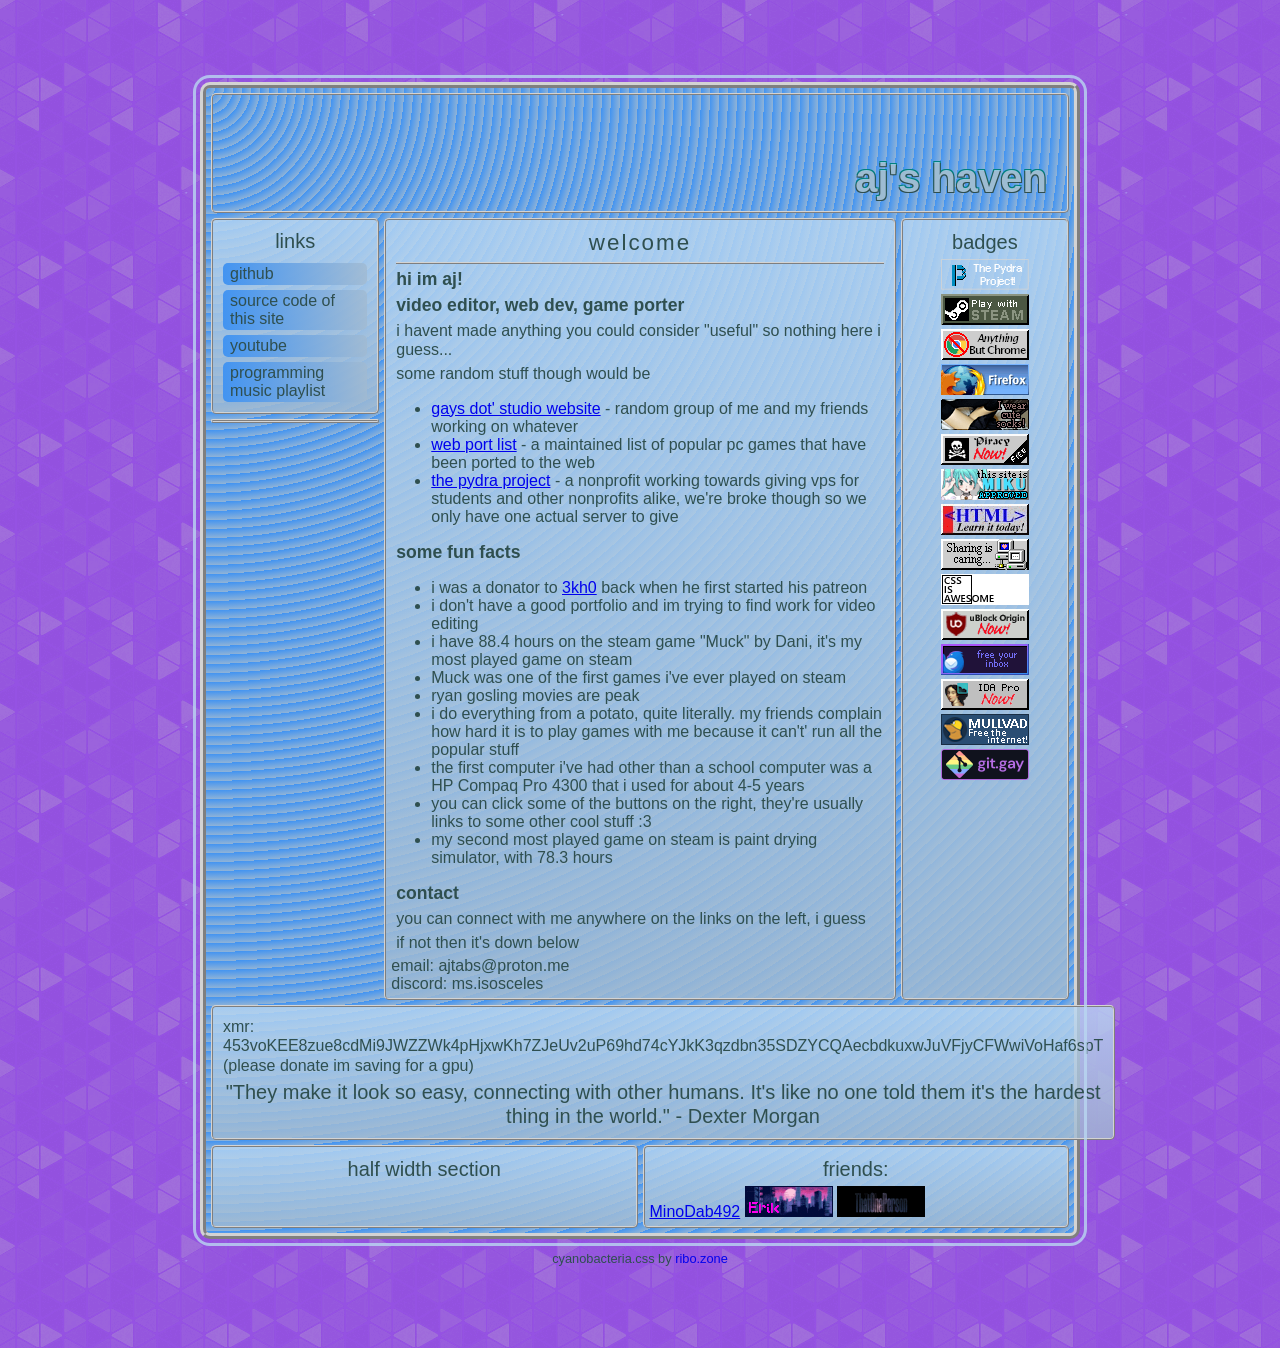
==== index.html @ d7c7e54d "ahh privacy respecting tracker??? no wayyyy" ====
<!DOCTYPE html>
<html>
<head>
	<title> ~ aj's space ~  </title>
	<link href="styles.css" rel="stylesheet" type="text/css" media="all">
	<meta name="viewport" content="width=device-width, initial-scale=1">
	<meta charset="utf-8">
	<script src="https://cdn.counter.dev/script.js" data-id="3a53e261-dd9c-4c39-9e87-9d97f844ae7c" data-utcoffset="-8"></script>
</head>
<body>

	<div class="container">

		<header>
			<span>aj's haven</span>
		</header>
		
		<div class="small">
			<nav>
				<div>links</div>
				<a href="https://github.com/ajtabjs" target="_blank">github</a>
				<a href="https://git.gay/ajtabjs/supreme-waffle" target="_blank">source code of this site</a>
				<a href="https://youtube.com/@aj.prproj" target="_blank">youtube</a>
				<a href="https://open.spotify.com/playlist/68GwT7twcPhGcI1dx52eQR?si=e717ab7a1ecd4d34" target="_blank">programming music playlist</a>
				<!--<a>link</a>
				<a>link</a>
				<a>link</a>
				<a>longer link</a>
				<a>an even longer link</a>
				<a>last link</a> -->
			</nav>
			<!-- optional spot for styled button outside the navigation box -->
			<img src="">
		</div>
		
		<section class="half">
			<h1>welcome</h1>
			<h3>hi im aj!
                
            </h3>
            <h3>video editor, web dev, game porter</h3>
			<p>
i havent made anything you could consider "useful" so nothing here i guess...
			</p>
            <p>some random stuff though would be</p>
			<ul>
				<li><a href="https://studio.pages.gay" target="_blank">gays dot' studio website</a> - random group of me and my friends working on whatever</li>
				<li><a href="https://github.com/gays-studio/web-port-list" target="_blank">web port list</a> - a maintained list of popular pc games that have been ported to the web</li>
			<li><a href="https://pydra.dev" target="_blank">the pydra project</a> - a nonprofit working towards giving vps for students and other nonprofits alike, we're broke though so we only have one actual server to give</a></li>
            </ul>
            <h3>some fun facts</h3>
            <ul>
<li> i was a donator to <a href="https://3kh0.net" target="_blank">3kh0</a> back when he first started his patreon</li>
<li>i don't have a good portfolio and im trying to find work for video editing</li>
<li>i have 88.4 hours on the steam game "Muck" by Dani, it's my most played game on steam</li>
<li>Muck was one of the first games i've ever played on steam</li>
<li>ryan gosling movies are peak</li>
<li>i do everything from a potato, quite literally. my friends complain how hard it is to play games with me because it can't' run all the popular stuff</li>
<li>the first computer i've had other than a school computer was a HP Compaq Pro 4300 that i used for about 4-5 years</li>
<li>you can click some of the buttons on the right, they're usually links to some other cool stuff :3</li>
<li> my second most played game on steam is paint drying simulator, with 78.3 hours</li>
            </ul>
            <h3>contact</h3>
            <p>you can connect with me anywhere on the links on the left, i guess</p>
            <p>if not then it's down below</p>
              <!-- email obfuscatoin from https://spencermortensen.com/articles/email-obfuscation/ -->
  <div class="email">email: <span>aj</span><span>ta<span>bs@</span><span>p</span><span>ro</span><span>to</span><span>n.</span><span>me</span></div>
<div class="blurpleapp">
<span>dis</span><span>c</span><span>o</span><span>r</span><span>d:</span><span> ms</span><span>.i</span><span>so</span><span>sce</span><span>les</span></div>

</section>
				
		<section class="small" style="text-align: center;">
			<h2>badges</h2>
          <a href="https://pydra.dev" target="_blank"><img src="./img/buttons/pydra.png" alt="pydra badge" title="the cool nonprofit i co-founded"></a>
          <a href="https://steamcommunity.com/id/ajswags/" target="_blank"><img src="./img/buttons/steam.png" alt="steam badge" title="add me on steam im lonely and need games to play"></a>
		  <img src="./img/buttons/anythingbutchrome.png" title="no like literally use something like chromium or librewolf">
          <a href="https://www.firefox.com/en-US/" target="_blank"><img src="./img/buttons/firefox2.png" title="best thing other than chrome, just uh disable the tracking?"></a>
          <a href="https://sockdreams.com" target="_blank"><img src="./img/buttons/cute_socks.png" alt="programmer socks badge" title="cause who doesn't love programmer socks?"></a>
        <a href="https://fmhy.xyz" target="_blank"><img src="./img/buttons/piracy.gif"></a>
        <img src="./img/buttons/miku.png" alt="miku badge" title="im thinking miku miku ooo ee oo">
       <a href="https://freecodecamp.org" target="_blank"><img src="./img/buttons/learn_html.gif"></a>
       <a href="https://www.qbittorrent.org/" target="_blank"><img src="./img/buttons/seedyourtorrents.png"></a>
       <img src="./img/buttons/css_is_awesome.png">
       <a href="https://ublockorigin.com/" target="_blank"><img src="./img/buttons/ublock.png"></a>
    <a href="https://www.thunderbird.net" target="_blank"><img src="./img/buttons/thunderbird.gif"></a>
	<img src="./img/buttons/ida.png">
<a href="https://mullvad.net" target="_blank"><img src="./img/buttons/mullvad.png"></a>
<a href="https://git.gay"><img src="./img/buttons/gitgay.png"></a>
</section>
		
		<section class="full">
            		<p>xmr: 453voKEE8zue8cdMi9JWZZWk4pHjxwKh7ZJeUv2uP69hd74cYJkK3qzdbn35SDZYCQAecbdkuxwJuVFjyCFWwiVoHaf6spT (please donate im saving for a gpu)</p>

			<h2>"They make it look so easy, connecting with other humans. It's like no one told them it's the hardest thing in the world." - Dexter Morgan</h2>
		</section>
		
		<section class="half">
			<h2>half width section</h2>
		</section>
		
		<section class="half">
			<h2>friends:</h2>
            <a href="https://minodabproductions.dev" target="_blank">MinoDab492</a>
            <a href="https://erikshaver.xyz" target="_blank"><img src="./img/buttons/kire-new.png"></a>
            <a href="https://github.com/ThatOnePers0n" target="_blank"><img src="./img/buttons/thatoneperson.gif"></a>
		</section>
		
	</div>

	<footer>
		<span>cyanobacteria.css by <a href="https://ribo.zone/free/layouts/">ribo.zone</a></span>
	</footer>

</body>
</html>
---- styles.css ----
/* start light mode styling */
	:root {
		--text: darkslategrey;
		--border: lightgrey;
		--accent: teal;
		--bg: #4394f1;
		--gradientTop: rgba(185, 215, 242, 0.8);
		--gradientBottom: rgba(161, 186, 209, 0.8);
        
	}
	header {
		background: url('***light mode banner image***');
	}
/* end light mode styling */


/* start dark mode styling */
	@media (prefers-color-scheme: dark) {
		:root {
			--text: white;
			--border: #5a7678;
			--accent: #74C365;
			--bg: #9552e3;
			--gradientBottom: #511fd0;
			--gradientTop: #7b52e3;
			a:link { color: lightblue; }
		}
		header {
			background: url('./img/old-site.jpg');
		}
	}
/* end dark mode styling */


* { 
	box-sizing: border-box;
}
body {
	padding: 10px;
	font-family: 'MS PGothic', sans-serif;
	color: var(--text);

	/* page background pattern */
	background-color: #9552e3;
background-image: url("./img/gplay.png"); /* https://www.transparenttextures.com/  gplay texture by https://dhesign.com/ */
}


.container {
	max-width: 55rem;
	margin: 5vw auto 12px auto;
	border: 6px ridge var(--border);
	outline: 3px solid var(--gradientTop);
	outline-offset: 4px;
	border-radius: 10px;
	display: flex;
	flex-wrap: wrap;
	padding: 5px;
	gap: 5px;

	/* container background pattern */
	background-color: var(--gradientBottom);
	background-image:  repeating-radial-gradient( circle at 0 0, transparent 0, var(--gradientBottom) 9px ), repeating-linear-gradient( var(--bg), var(--bg));
}
/* these control the column widths */
.small { flex: 1 1 9%; }
.large { flex: 1 1 82%; }
.full { flex: 1 1 100%; }
.half { flex: 1 1 49%; }


header {
	background-size: cover;
	background-position: center;
	width: 100%;
	height: 120px; /* change banner height here*/
	border: 2px ridge var(--border);
	border-radius: 5px;
	position: relative;
}
header span {
	font-size: 2.5rem;
	position: absolute;
	bottom: 0;
	right: 10px;
	margin: 10px;
	font-weight: bold;
	text-shadow: 1px 1px var(--text),
		-1px 1px var(--text),
		1px -1px var(--accent),
		-1px -1px var(--accent);
	color: var(--gradientTop);
}


nav {
	border: 2px ridge var(--border);
	border-radius: 5px;
	padding: 5px;
	background: linear-gradient(var(--gradientTop),var(--gradientBottom));
}
nav div {
	text-align: center;
	font-size: 1.25rem;
	margin: 5px 5px 10px 5px;
}
nav a {
	display: block;
	margin: 5px;
	background: linear-gradient(to right,var(--bg),var(--gradientBottom));
	border-radius: 5px;
	padding: 2px 7px;
	text-decoration: none;
}
nav a:link, nav a:visited { 
	color: var(--text);
}
nav a:hover, nav a:focus {
	background: linear-gradient(to right,var(--bg), var(--gradientBottom), var(--gradientTop));
}

/* optional button styling like in the preview */
div.small > img {
	display: block;
	margin: 5px auto;
	border:2px ridge var(--border);
	border-radius: 5px;
}


section {
	border: 2px ridge var(--border);
	border-radius: 5px;
	background: linear-gradient(var(--gradientTop),var(--gradientBottom));
	padding: 5px;
}


footer {
	text-align: center;
	margin-bottom: 5vw;
	font-size: 0.8rem;
}
footer a { 
	text-decoration: none;
}


h1, h2, h3, h4, h5, h6, p  { 
	margin: 5px;
	line-height: 1.2;
}
h1 { 
	font-size: 1.4rem;
	letter-spacing: 2px;
	font-weight: normal;
	text-align: center;
	border-bottom: 2px ridge var(--border);
	padding-bottom: 5px;
}
h2 { 
	font-size: 1.25rem;
	font-weight: normal;
	text-align: center;
}
h3 { 
	font-size: 1.1rem;
}
h4 { 
	font-size: 1rem;
	color: var(--accent);
	padding-left: 12px;
}

/* prevents overflow on smaller screens */
img { max-width: 100%; }
pre { overflow-x: auto; }


a:hover, a:focus {
	font-style: italic;
}
a:visited {
	color: var(--accent);
}

/* https://spencermortensen.com/articles/email-obfuscation/#text-display */
div.email > span:nth-child(5) {
	display: none;
}
div.blurpleapp > span:nth-child(15) {
	display: none;
}
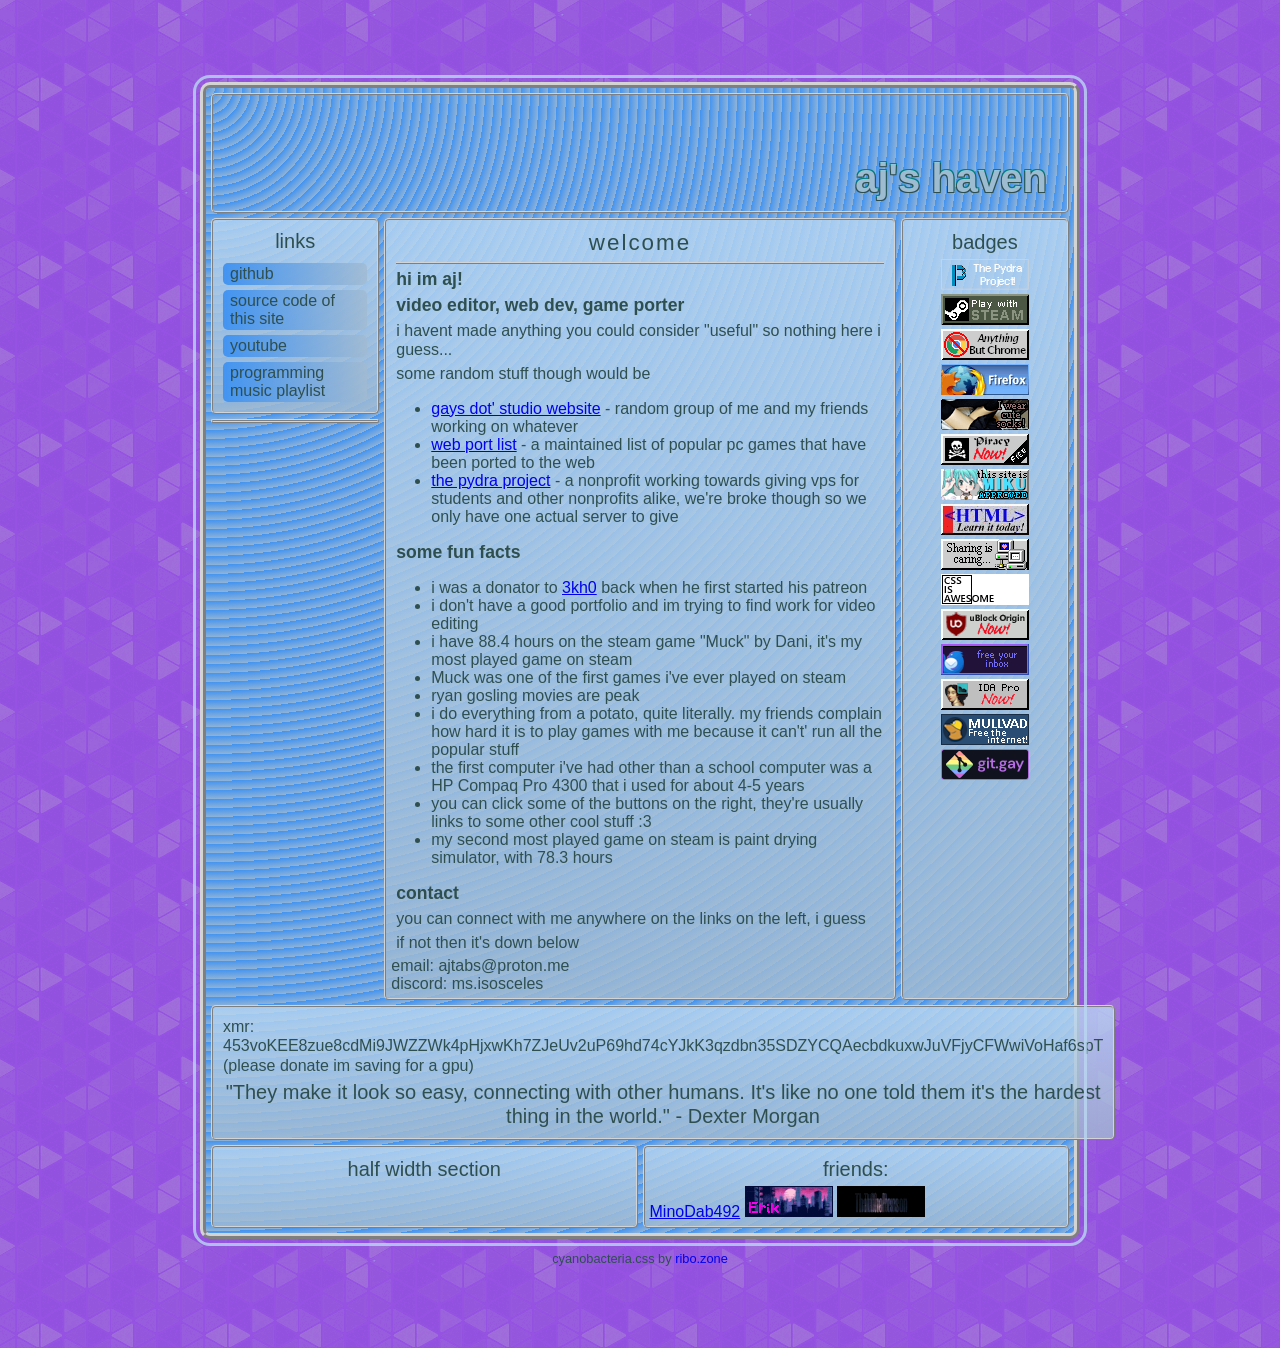
==== commit 67f78471: "update badgelinks" ====
--- a/index.html
+++ b/index.html
@@ -77,8 +77,8 @@
 		  <img src="./img/buttons/anythingbutchrome.png" title="no like literally use something like chromium or librewolf">
           <a href="https://www.firefox.com/en-US/" target="_blank"><img src="./img/buttons/firefox2.png" title="best thing other than chrome, just uh disable the tracking?"></a>
           <a href="https://sockdreams.com" target="_blank"><img src="./img/buttons/cute_socks.png" alt="programmer socks badge" title="cause who doesn't love programmer socks?"></a>
-        <a href="https://fmhy.xyz" target="_blank"><img src="./img/buttons/piracy.gif"></a>
-        <img src="./img/buttons/miku.png" alt="miku badge" title="im thinking miku miku ooo ee oo">
+        <a href="https://fmhy.xyz" target="_blank"><img src="./img/buttons/piracy.gif" title="arrgh you are a pirate!!"></a>
+        <a href="https://ooo.eeeee.ooo/" target="_blank"><img src="./img/buttons/miku.png" alt="miku badge" title="im thinking miku miku ooo ee oo"></a>
        <a href="https://freecodecamp.org" target="_blank"><img src="./img/buttons/learn_html.gif"></a>
        <a href="https://www.qbittorrent.org/" target="_blank"><img src="./img/buttons/seedyourtorrents.png"></a>
        <img src="./img/buttons/css_is_awesome.png">
@@ -113,4 +113,4 @@
 	</footer>
 
 </body>
-</html>+</html>
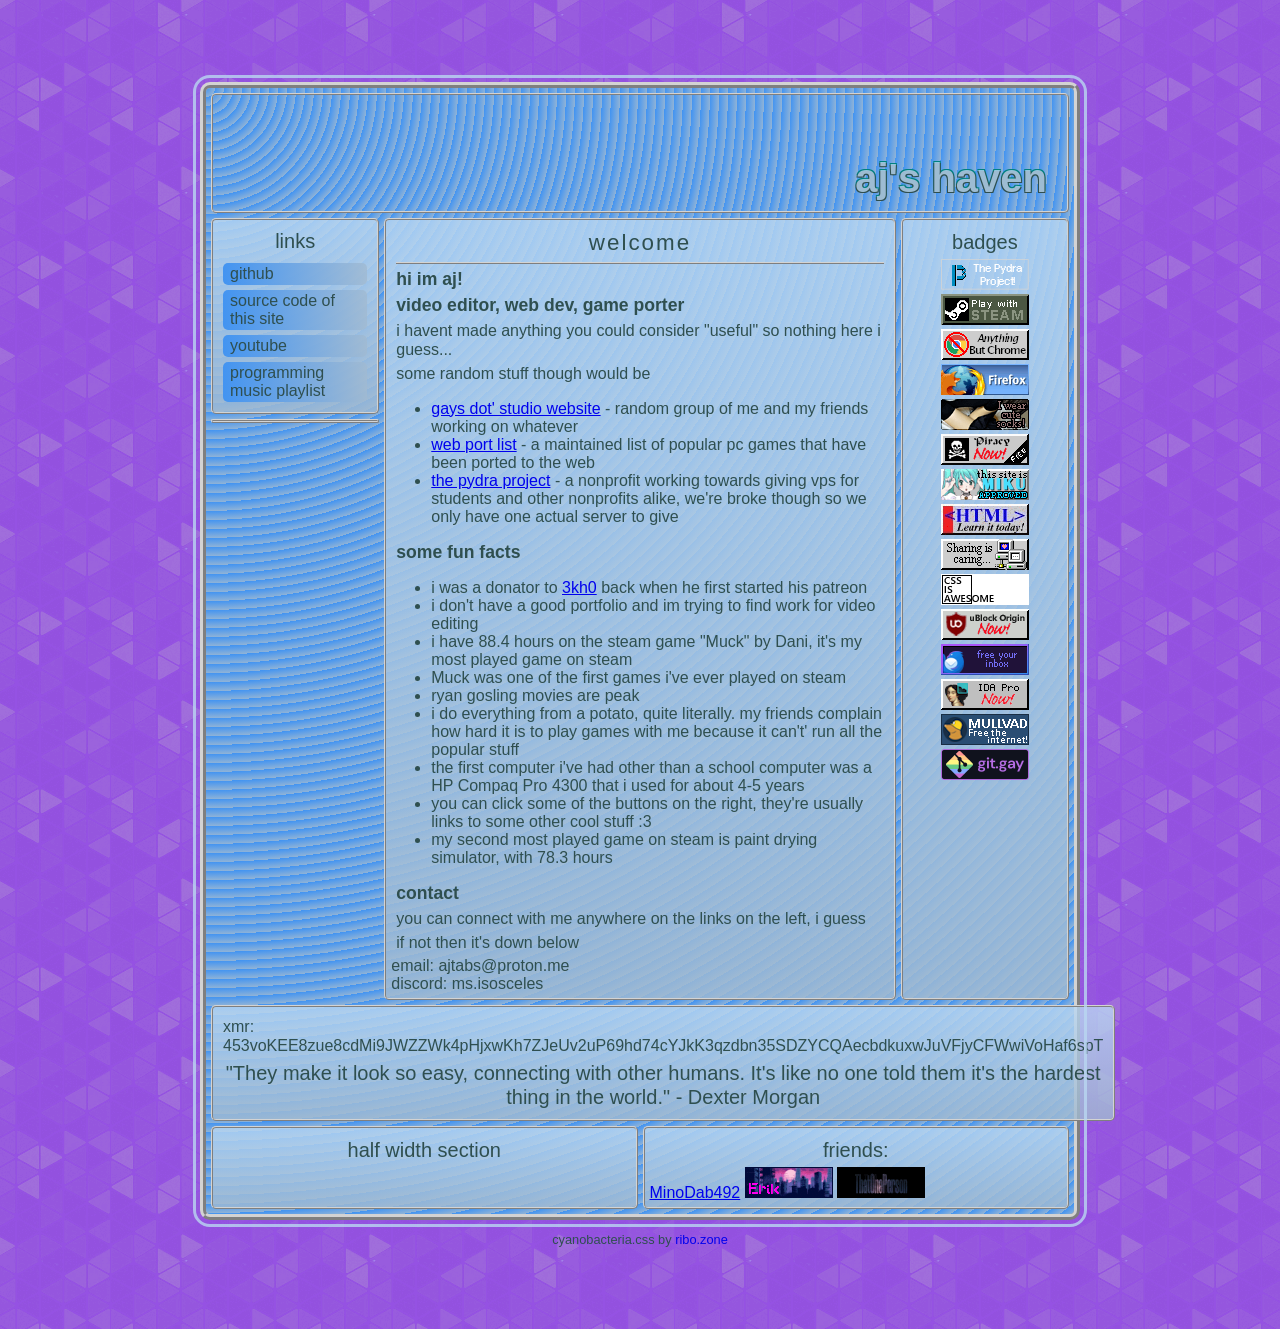
==== commit 24e7c374: "remove" ====
--- a/index.html
+++ b/index.html
@@ -90,7 +90,7 @@
 </section>
 		
 		<section class="full">
-            		<p>xmr: 453voKEE8zue8cdMi9JWZZWk4pHjxwKh7ZJeUv2uP69hd74cYJkK3qzdbn35SDZYCQAecbdkuxwJuVFjyCFWwiVoHaf6spT (please donate im saving for a gpu)</p>
+            		<p>xmr: 453voKEE8zue8cdMi9JWZZWk4pHjxwKh7ZJeUv2uP69hd74cYJkK3qzdbn35SDZYCQAecbdkuxwJuVFjyCFWwiVoHaf6spT</p>
 
 			<h2>"They make it look so easy, connecting with other humans. It's like no one told them it's the hardest thing in the world." - Dexter Morgan</h2>
 		</section>
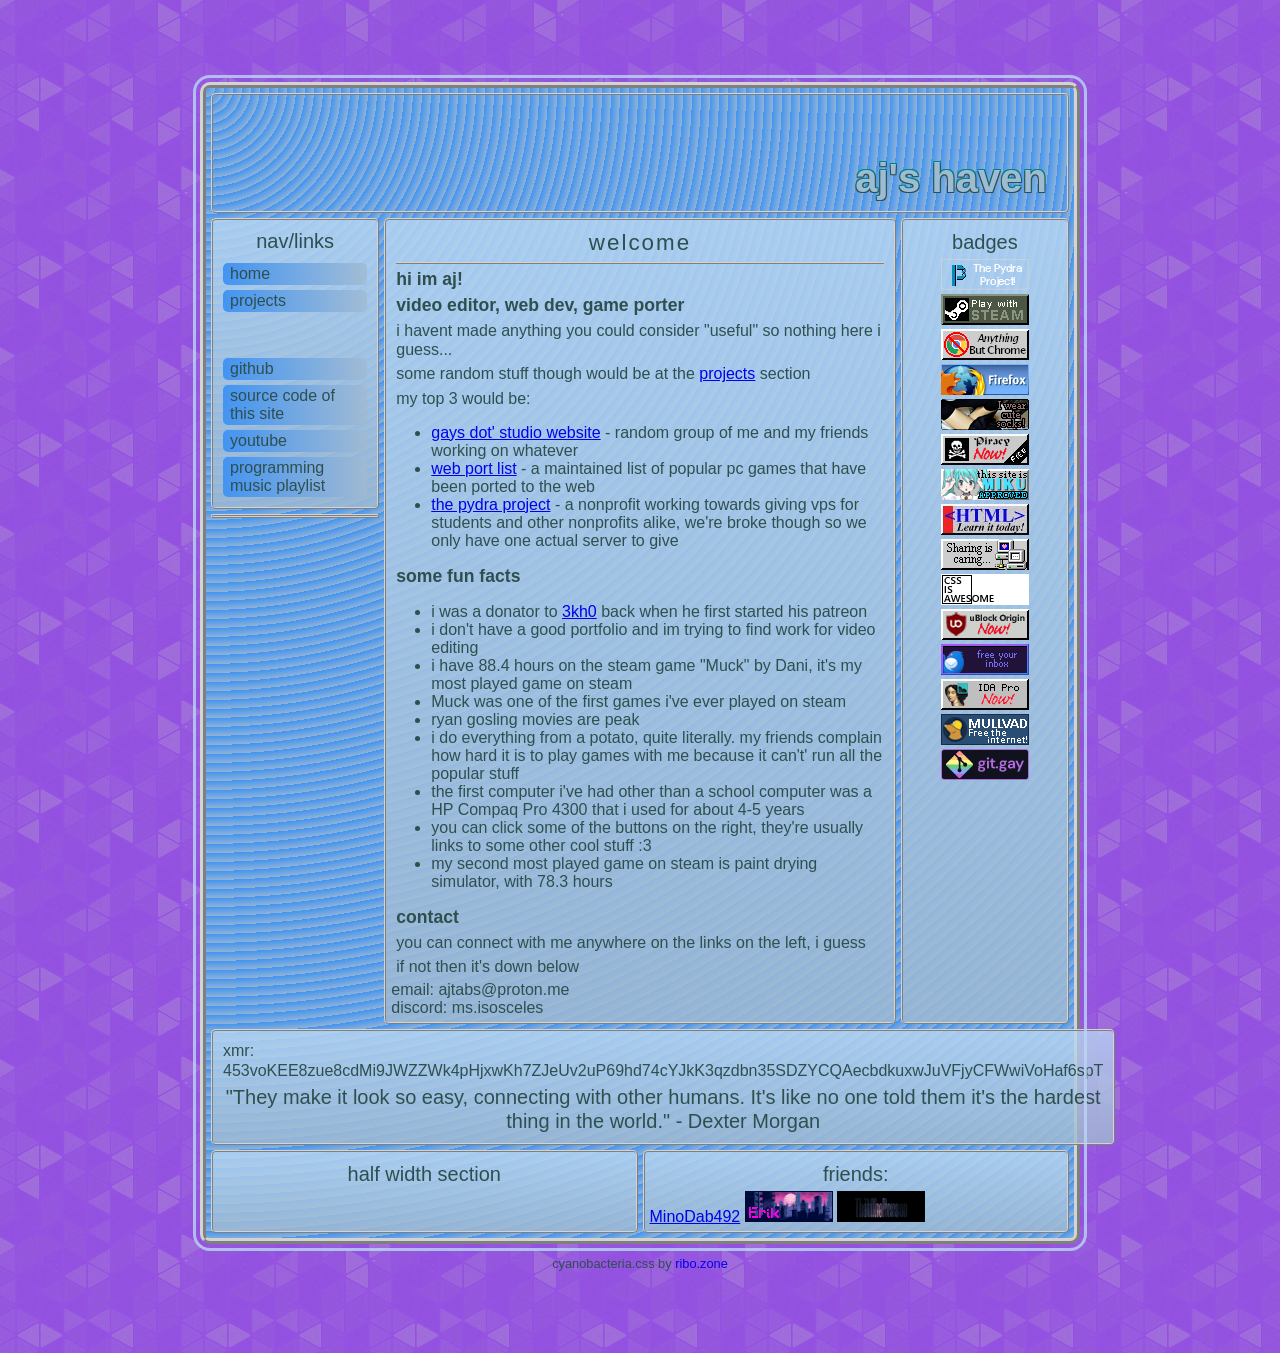
==== commit 0caaa325: "top 3" ====
--- a/index.html
+++ b/index.html
@@ -17,7 +17,10 @@
 		
 		<div class="small">
 			<nav>
-				<div>links</div>
+				<div>nav/links</div>
+				<a href="index.html">home</a>
+				<a href="projects.html">projects</a>
+				<br><br>
 				<a href="https://github.com/ajtabjs" target="_blank">github</a>
 				<a href="https://git.gay/ajtabjs/supreme-waffle" target="_blank">source code of this site</a>
 				<a href="https://youtube.com/@aj.prproj" target="_blank">youtube</a>
@@ -42,7 +45,8 @@
 			<p>
 i havent made anything you could consider "useful" so nothing here i guess...
 			</p>
-            <p>some random stuff though would be</p>
+            <p>some random stuff though would be at the <a href="projects.html">projects</a> section</p>
+			<p>my top 3 would be:</p>
 			<ul>
 				<li><a href="https://studio.pages.gay" target="_blank">gays dot' studio website</a> - random group of me and my friends working on whatever</li>
 				<li><a href="https://github.com/gays-studio/web-port-list" target="_blank">web port list</a> - a maintained list of popular pc games that have been ported to the web</li>
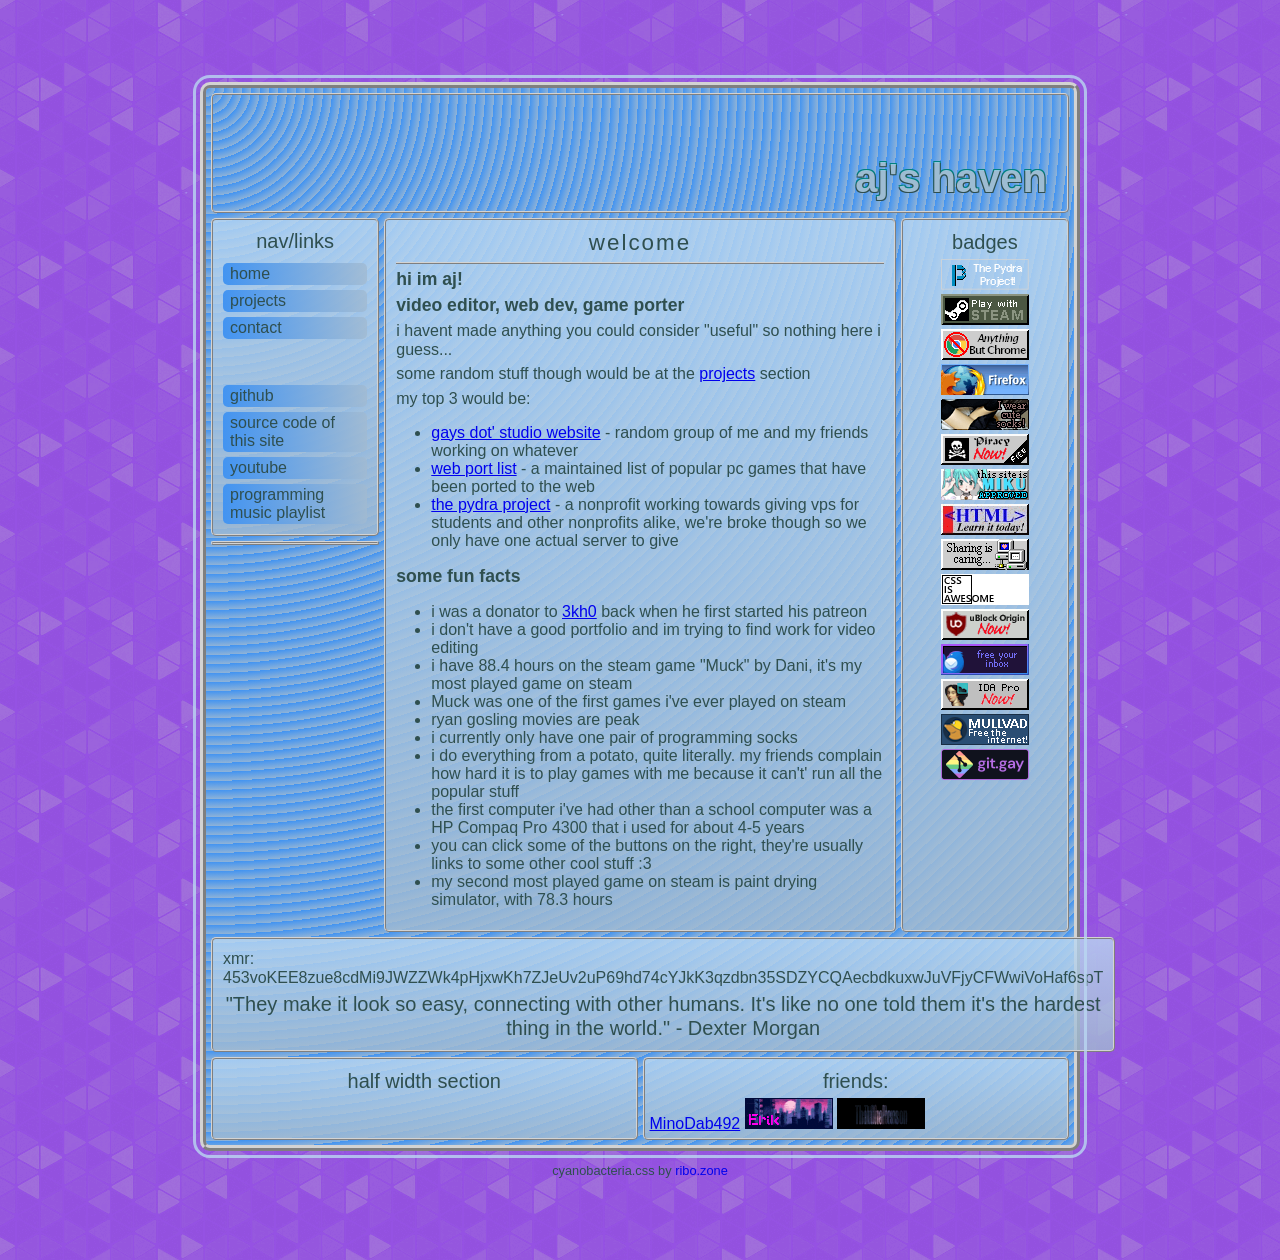
==== commit 70141b06: "add bliish" ====
--- a/index.html
+++ b/index.html
@@ -20,6 +20,7 @@
 				<div>nav/links</div>
 				<a href="index.html">home</a>
 				<a href="projects.html">projects</a>
+				<a href="contact.html">contact</a>
 				<br><br>
 				<a href="https://github.com/ajtabjs" target="_blank">github</a>
 				<a href="https://git.gay/ajtabjs/supreme-waffle" target="_blank">source code of this site</a>
@@ -59,19 +60,12 @@
 <li>i have 88.4 hours on the steam game "Muck" by Dani, it's my most played game on steam</li>
 <li>Muck was one of the first games i've ever played on steam</li>
 <li>ryan gosling movies are peak</li>
+<li>i currently only have one pair of programming socks</li>
 <li>i do everything from a potato, quite literally. my friends complain how hard it is to play games with me because it can't' run all the popular stuff</li>
 <li>the first computer i've had other than a school computer was a HP Compaq Pro 4300 that i used for about 4-5 years</li>
 <li>you can click some of the buttons on the right, they're usually links to some other cool stuff :3</li>
 <li> my second most played game on steam is paint drying simulator, with 78.3 hours</li>
             </ul>
-            <h3>contact</h3>
-            <p>you can connect with me anywhere on the links on the left, i guess</p>
-            <p>if not then it's down below</p>
-              <!-- email obfuscatoin from https://spencermortensen.com/articles/email-obfuscation/ -->
-  <div class="email">email: <span>aj</span><span>ta<span>bs@</span><span>p</span><span>ro</span><span>to</span><span>n.</span><span>me</span></div>
-<div class="blurpleapp">
-<span>dis</span><span>c</span><span>o</span><span>r</span><span>d:</span><span> ms</span><span>.i</span><span>so</span><span>sce</span><span>les</span></div>
-
 </section>
 				
 		<section class="small" style="text-align: center;">
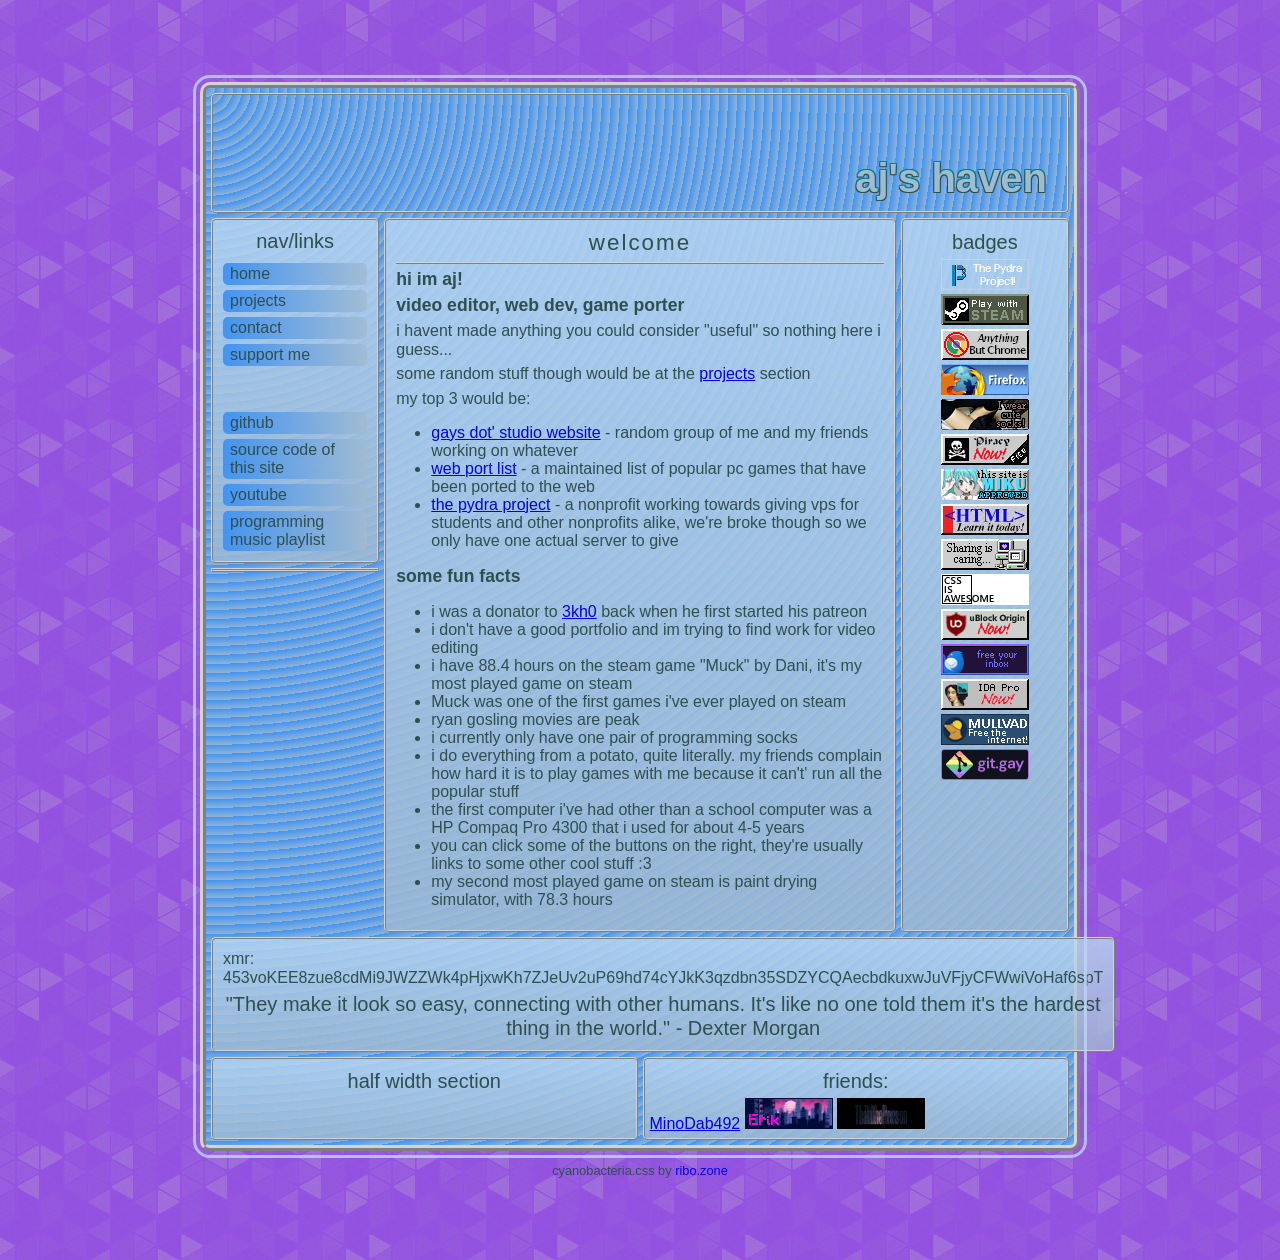
==== commit fa6967b9: "change to support ig" ====
--- a/index.html
+++ b/index.html
@@ -21,6 +21,7 @@
 				<a href="index.html">home</a>
 				<a href="projects.html">projects</a>
 				<a href="contact.html">contact</a>
+				<a href="support.html">support me</a>
 				<br><br>
 				<a href="https://github.com/ajtabjs" target="_blank">github</a>
 				<a href="https://git.gay/ajtabjs/supreme-waffle" target="_blank">source code of this site</a>
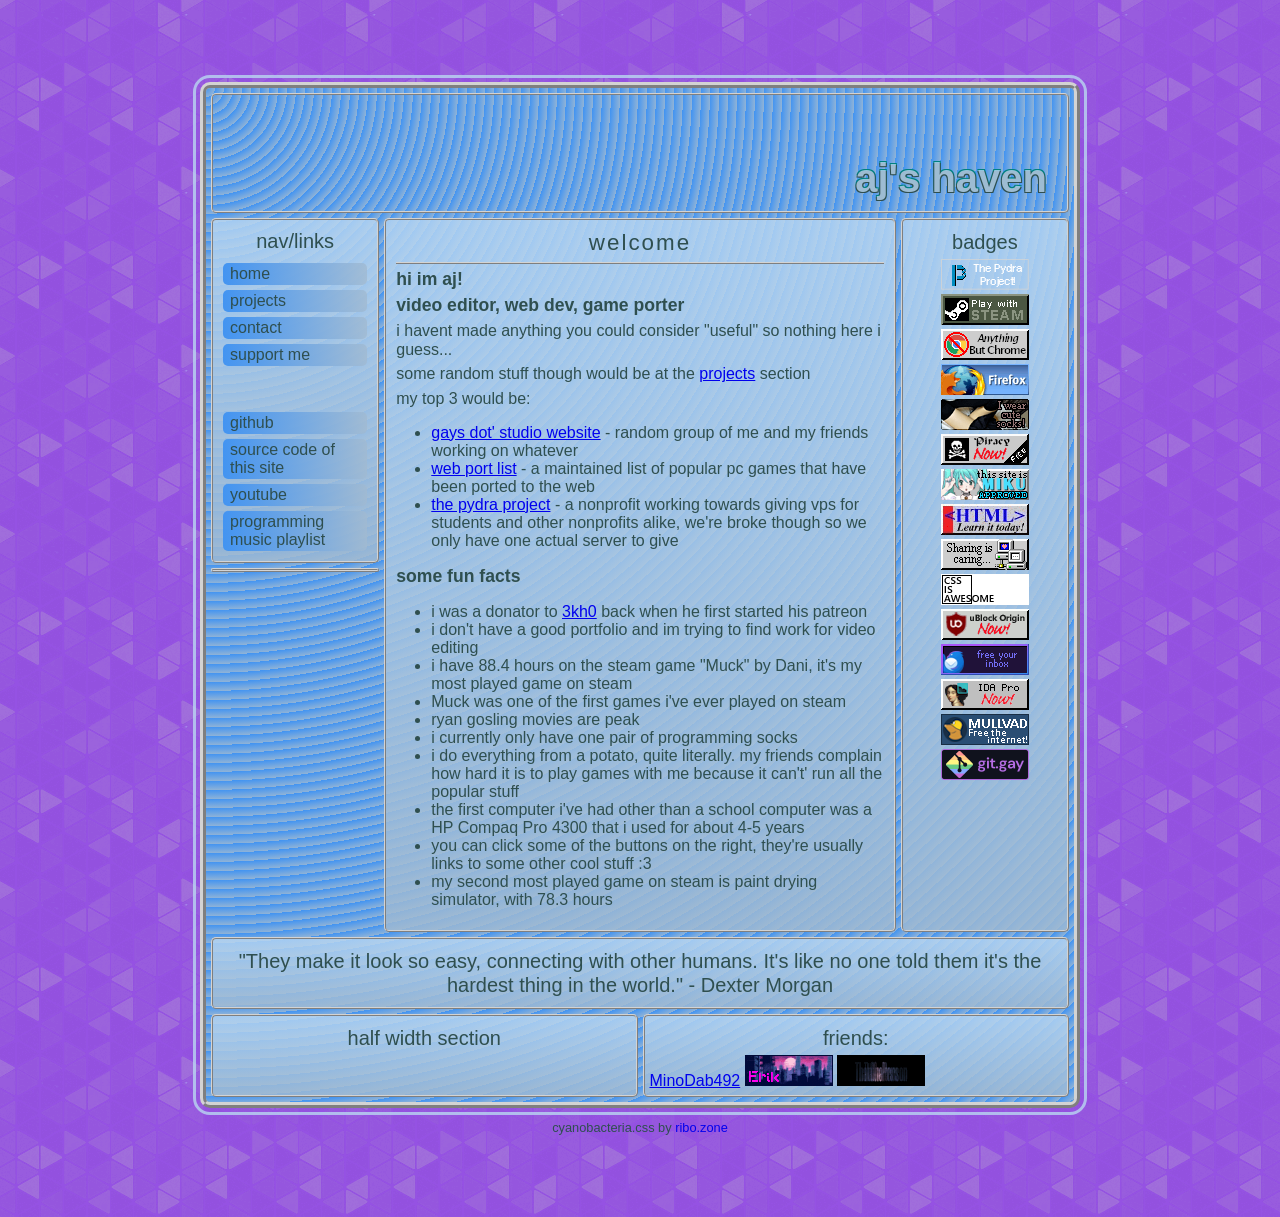
==== commit b6e00b86: "remove xmr since its on the support thing" ====
--- a/index.html
+++ b/index.html
@@ -89,8 +89,6 @@
 </section>
 		
 		<section class="full">
-            		<p>xmr: 453voKEE8zue8cdMi9JWZZWk4pHjxwKh7ZJeUv2uP69hd74cYJkK3qzdbn35SDZYCQAecbdkuxwJuVFjyCFWwiVoHaf6spT</p>
-
 			<h2>"They make it look so easy, connecting with other humans. It's like no one told them it's the hardest thing in the world." - Dexter Morgan</h2>
 		</section>
 		
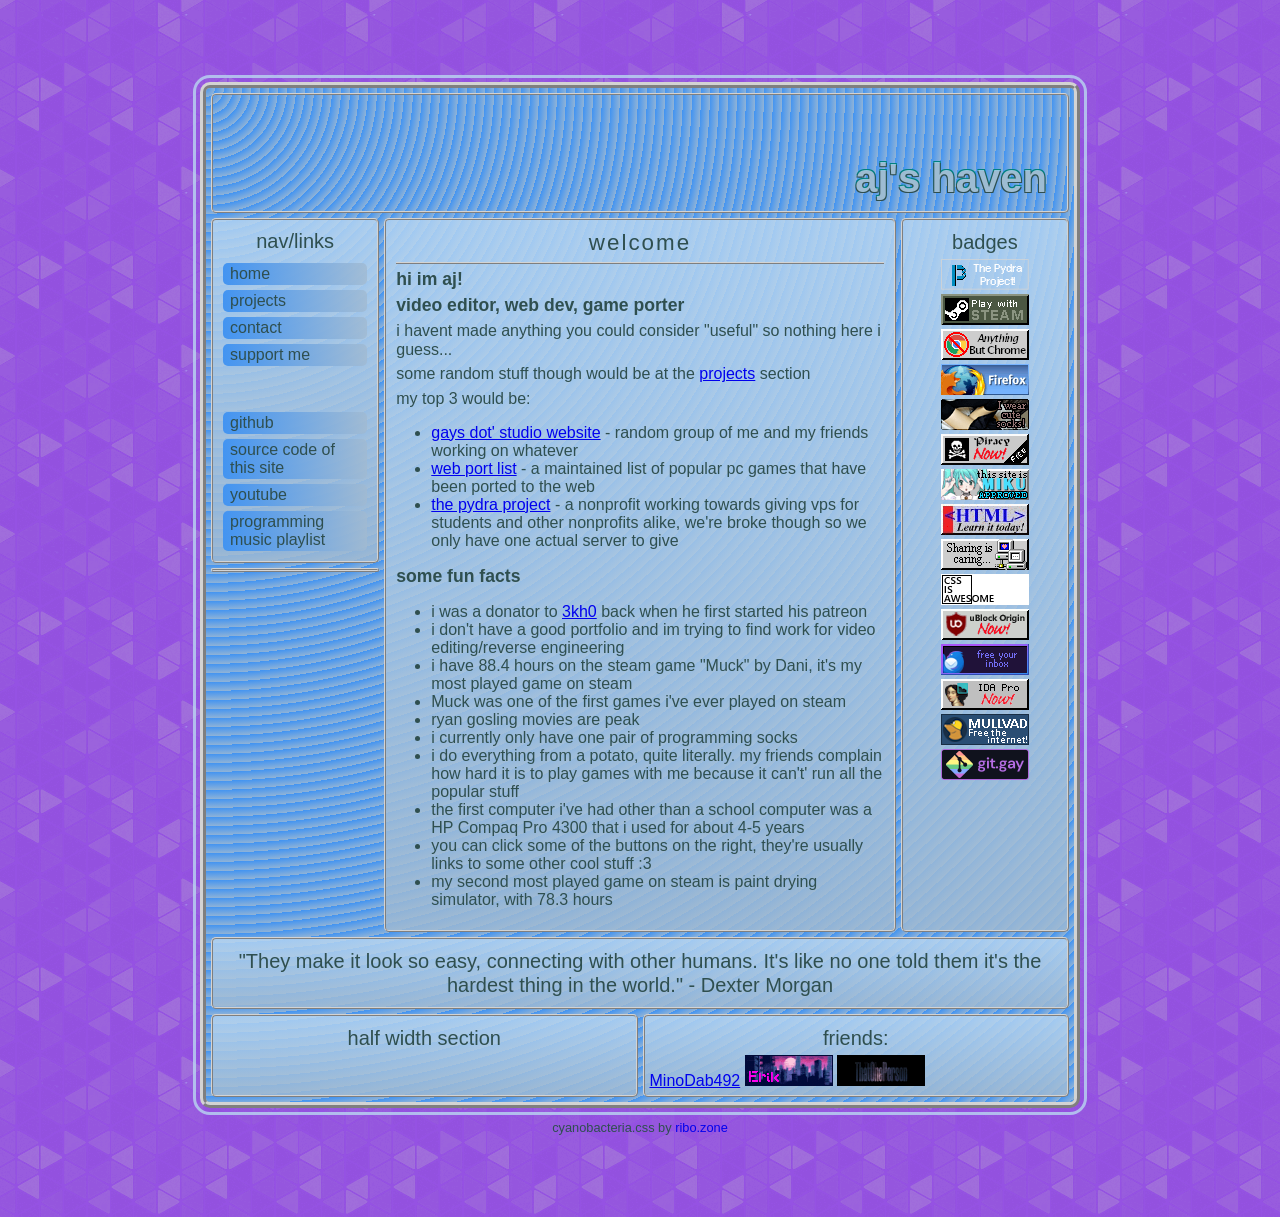
==== commit 5c399ab6: "thats my niche ig" ====
--- a/index.html
+++ b/index.html
@@ -57,7 +57,7 @@
             <h3>some fun facts</h3>
             <ul>
 <li> i was a donator to <a href="https://3kh0.net" target="_blank">3kh0</a> back when he first started his patreon</li>
-<li>i don't have a good portfolio and im trying to find work for video editing</li>
+<li>i don't have a good portfolio and im trying to find work for video editing/reverse engineering</li>
 <li>i have 88.4 hours on the steam game "Muck" by Dani, it's my most played game on steam</li>
 <li>Muck was one of the first games i've ever played on steam</li>
 <li>ryan gosling movies are peak</li>
